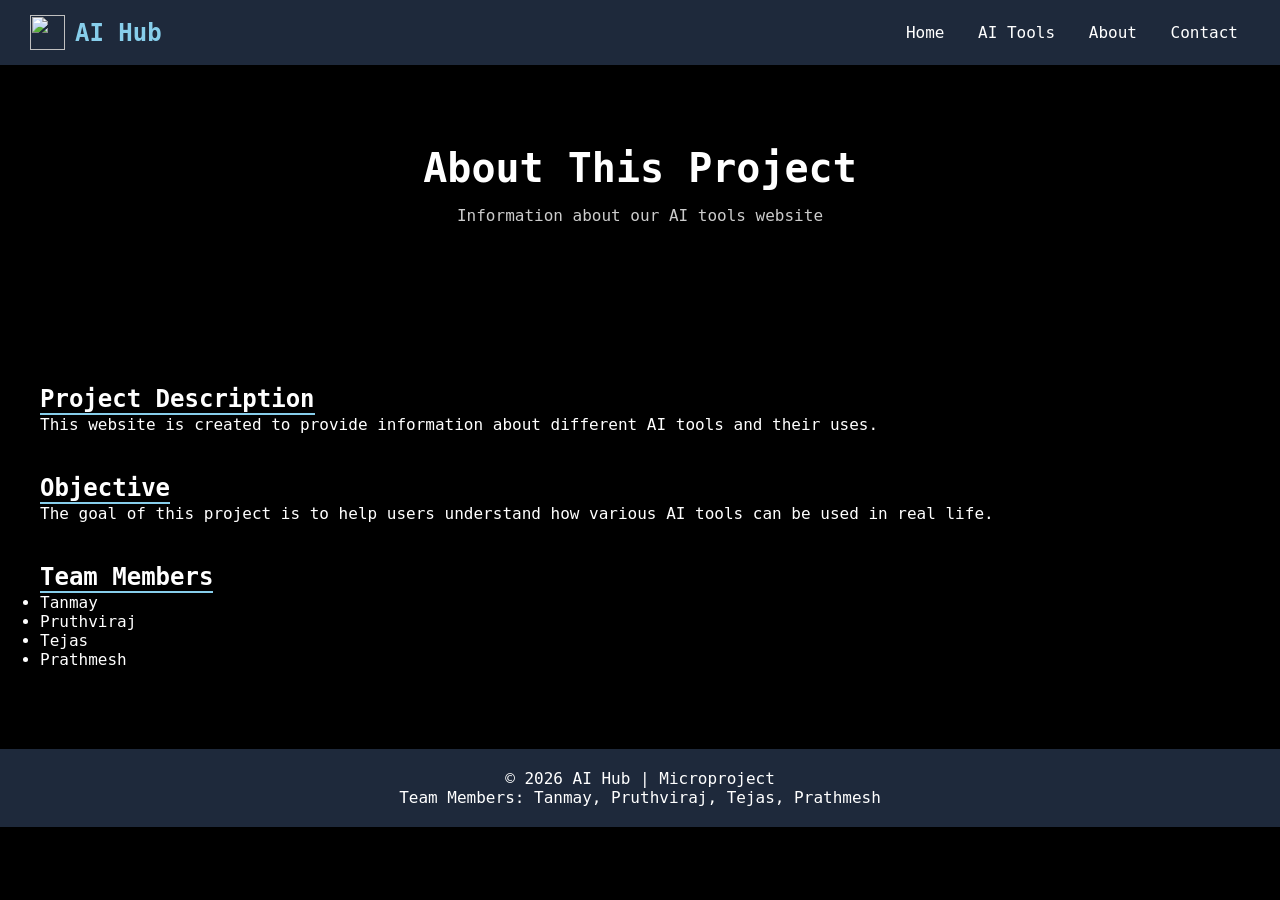
==== about.html @ bb016e1e "Add files via upload" ====
<!DOCTYPE html>
<html>

<head>
    <title>About</title>
    <link rel="stylesheet" href="style.css">
</head>

<body>

<nav>
    <h1 class="logo">
        <img src="logo.png">
        AI Hub
    </h1>

    <div>
        <a href="index.html">Home</a>
        <a href="tools.html">AI Tools</a>
        <a href="about.html">About</a>
        <a href="contact.html">Contact</a>
    </div>
</nav>

<div class="hero">
    <h1>About This Project</h1>
    <p>Information about our AI tools website</p>
</div>

<div style="padding:40px;">

    <h2>Project Description</h2>
    <p>This website is created to provide information about different AI tools and their uses.</p>

    <h2>Objective</h2>
    <p>The goal of this project is to help users understand how various AI tools can be used in real life.</p>

    <h2>Team Members</h2>
    <ul>
        <li>Tanmay</li>
        <li>Pruthviraj</li>
        <li>Tejas</li>
        <li>Prathmesh</li>
    </ul>

</div>

<footer>
    <p>© 2026 AI Hub | Microproject</p>
    <p>Team Members: Tanmay, Pruthviraj, Tejas, Prathmesh</p>
</footer>

</body>
</html>
---- style.css ----
* {
  margin: 0;
  padding: 0;
  box-sizing: border-box;
}

body {
  font-family: Monaco, Consolas,  monospace;
  background: black;
  color: white;
}

nav {
  background: #1e293b;
  padding: 15px 30px;
  display: flex;
  justify-content: space-between;
  align-items: center;
}

.logo {
  display: flex;
  align-items: center;
  gap: 10px;
  color: skyblue;
}

.logo img {
  width: 35px;
  height: 35px;
}

nav a {
  color: white;
  margin: 0 12px;
  text-decoration: none;
}

nav a:hover {
  color: skyblue;
}

.hero {
  text-align: center;
  padding: 80px 20px;
}

.hero h1 {
  font-size: 40px;
  margin-bottom: 15px;
}

.hero p {
  opacity: 0.8;
}

button {
  margin-top: 20px;
  background: skyblue;
  color: black;
  padding: 10px 18px;
  border: none;
  border-radius: 8px;
  cursor: pointer;
}

button:hover {
  background: violet;
}

.grid {
  display: grid;
  grid-template-columns: 1fr 1fr 1fr;
  gap: 20px;
  padding: 40px;
}

.card {
  background: #1e293b;
  padding: 20px;
  border-radius: 12px;
}

.card:hover {
  box-shadow: 0 0 15px skyblue;
}

.card h3 {
  margin-bottom: 10px;
}

.card p {
  font-size: 14px;
  opacity: 0.8;
}

h2 {
  text-align: center;
  margin-top: 40px;
  border-bottom: 2px solid skyblue;
  display: inline-block;
}

footer {
  background: #1e293b;
  text-align: center;
  padding: 20px;
  margin-top: 40px;
}

.fade-in {
  opacity: 0;
  animation: fadeIn 1s forwards;
}

@keyframes fadeIn {
  from {opacity: 0;}
  to {opacity: 1;}
}
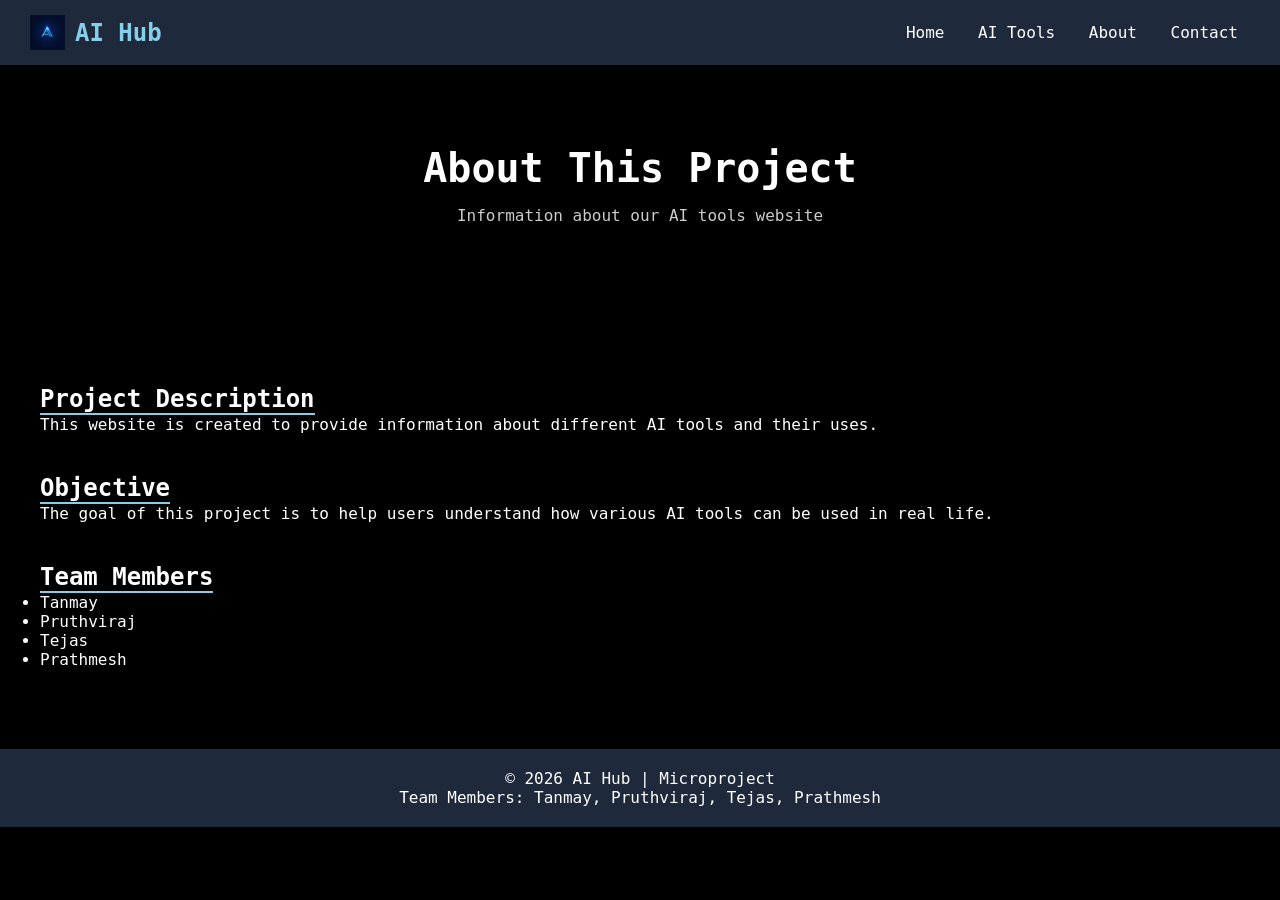
==== commit f4b9897f: "Update about.html" ====
--- a/about.html
+++ b/about.html
@@ -10,7 +10,7 @@
 
 <nav>
     <h1 class="logo">
-        <img src="logo.png">
+        <img src="logo.jpg">
         AI Hub
     </h1>
 
@@ -51,4 +51,4 @@
 </footer>
 
 </body>
-</html>+</html>
